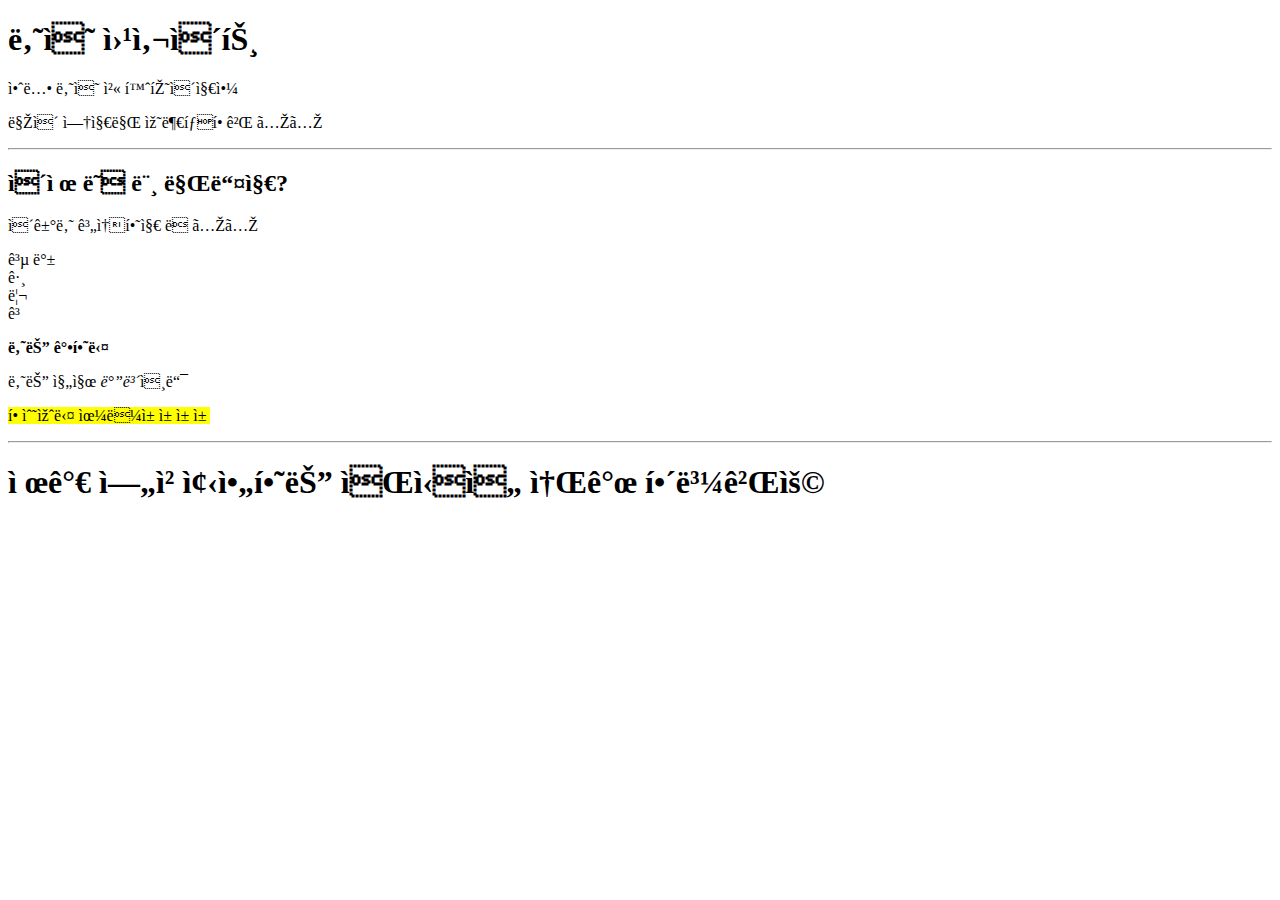
==== index.html @ 90167a4a "Add files via upload" ====
<!DOCTYPE html>
<html>
    <head>
        <meta charset="UFT-8">
        <title>나의 첫 홈페이지 </title>
    </head>
    <body>
        <h1>나의 웹사이트</h1>
        <P>안녕 나의 첫 홈페이지야</P>
        <P>많이 없지만 잘부탁할게 ㅎㅎ </P>
        <hr>
        <h2> 이제 또 머 만들지?</h2>
        <P> 이거나 계속하지 뭐 ㅎㅎ </P>
        <p>
            공&nbsp;백
            <br/>
            그
            <br/>
            리
            <br/>
            고
        </p>
        <p>
            <strong> 나는 강하다</strong>
        </p>
        <p>나는 진짜 <EM>바보</EM>인듯</p>
        <p><mark> 할수있다  으라챠챠챠챠</mark></p>
        <hr>
        <h1> 제가 엄청 좋아하는 음식을 소개 해볼게용</h1>


    </body>
</html>
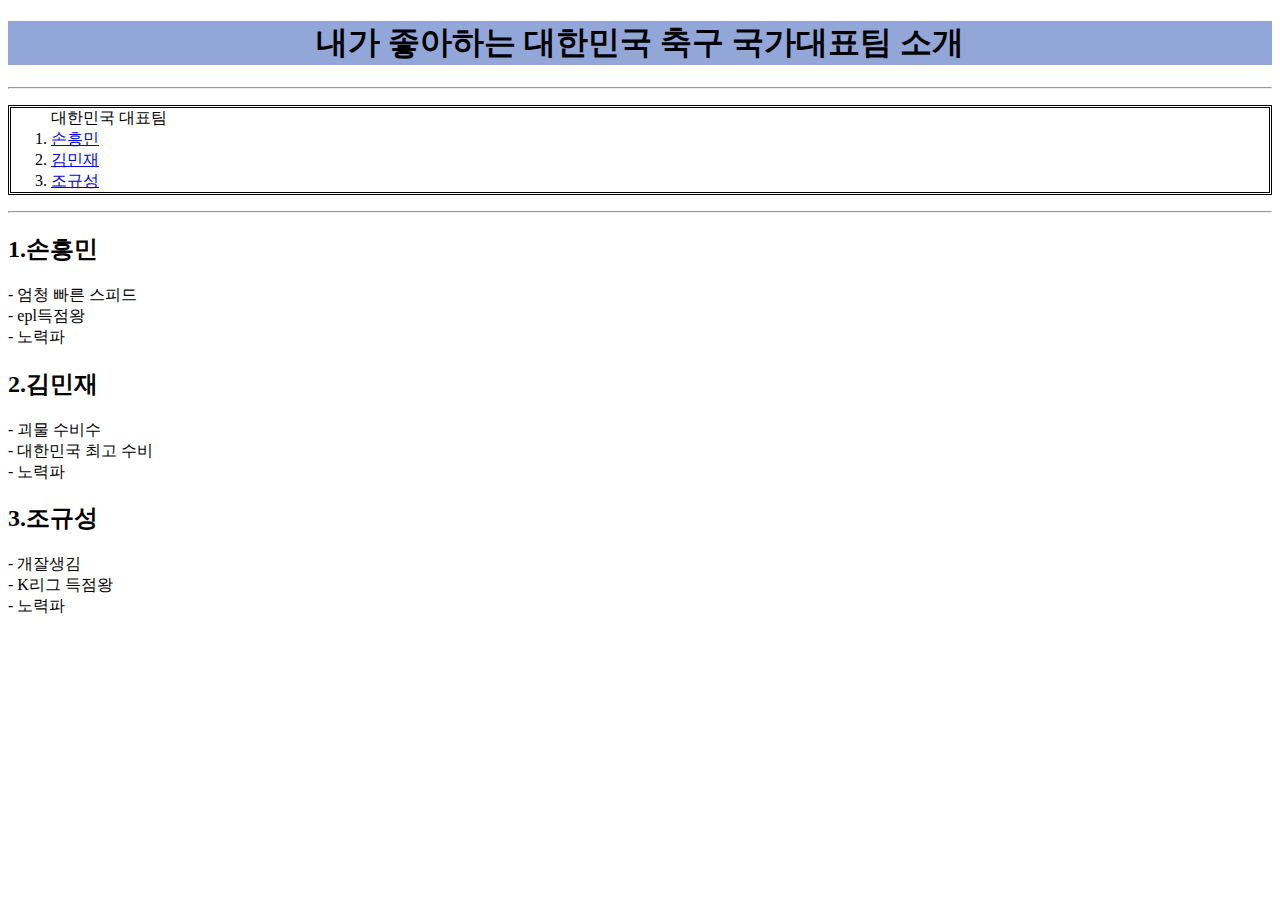
==== commit 2f65b81b: "Add files via upload" ====
--- a/index.html
+++ b/index.html
@@ -1,33 +1,83 @@
 <!DOCTYPE html>
 <html>
     <head>
-        <meta charset="UFT-8">
-        <title>나의 첫 홈페이지 </title>
+        <meta charset="UTF-8">
+        <title>FootBall Intruduce</title>
+
+        <style>
+
+            .ContentBox{
+        
+              background-color: rgb(147, 166, 216);
+        
+              text-align: center;
+        
+            }
+        
+            .MainBox{
+        
+              border-style: double;
+        
+              width: calc();
+        
+            }
+            </style>
+
     </head>
-    <body>
-        <h1>나의 웹사이트</h1>
-        <P>안녕 나의 첫 홈페이지야</P>
-        <P>많이 없지만 잘부탁할게 ㅎㅎ </P>
-        <hr>
-        <h2> 이제 또 머 만들지?</h2>
-        <P> 이거나 계속하지 뭐 ㅎㅎ </P>
-        <p>
-            공&nbsp;백
-            <br/>
-            그
-            <br/>
-            리
-            <br/>
-            고
-        </p>
-        <p>
-            <strong> 나는 강하다</strong>
-        </p>
-        <p>나는 진짜 <EM>바보</EM>인듯</p>
-        <p><mark> 할수있다  으라챠챠챠챠</mark></p>
-        <hr>
-        <h1> 제가 엄청 좋아하는 음식을 소개 해볼게용</h1>
+
+    <div class="ContentBox">
+        <h1>
+            내가 좋아하는 대한민국 축구 국가대표팀 소개 
+        </h1>
+    </div>
+    <hr>
+    <p>
+        <ol class="MainBox">대한민국 대표팀
+        <li>
+            <a href="Best 1">손흥민
+            </a>
+        </li>
+
+        <li>
+            <a href="Best 2">김민재
+            </a>
+        </li>
+        
+        <li>
+            <a href="Best 3">조규성
+
+            </a>
+        </li>
+        </ol>
+    </p>
+
+    <hr>
+
+    <h2 id ="Best 1">1.손흥민
+    </h2>
+    <p>
+        - 엄청 빠른 스피드<br>
+        - epl득점왕<br>
+        - 노력파
+    </p>
+
+    <h2 id ="Best 2">2.김민재
+    </h2>
+    <p>
+        - 괴물 수비수<br>
+        - 대한민국 최고 수비<br>
+        - 노력파
+    </p>
+
+    <h2 id ="Best 3">3.조규성
+    </h2>
+    <p>
+        - 개잘생김<br>
+        - K리그 득점왕<br>
+        - 노력파
+    </p>
 
 
+    <body>
     </body>
 </html>